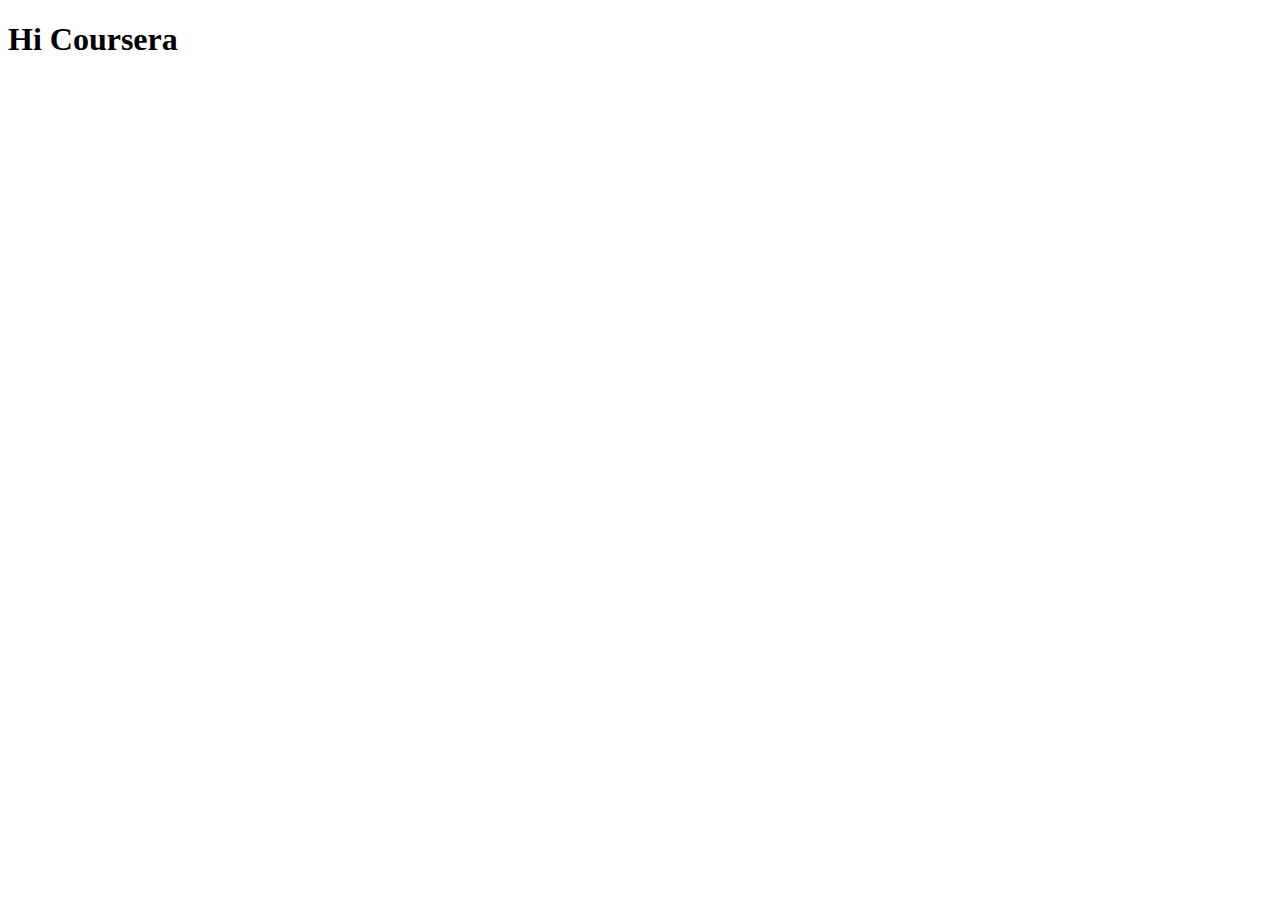
==== site/index.html @ d9964788 "My first page" ====
<!DOCTYPE html>
<html lang="en">
<head>
    <meta charset="UTF-8">
    <meta http-equiv="X-UA-Compatible" content="IE=edge">
    <meta name="viewport" content="width=device-width, initial-scale=1.0">
    <title>Document</title>
</head>
<body>
    <h1>Hi Coursera</h1>
</body>
</html>
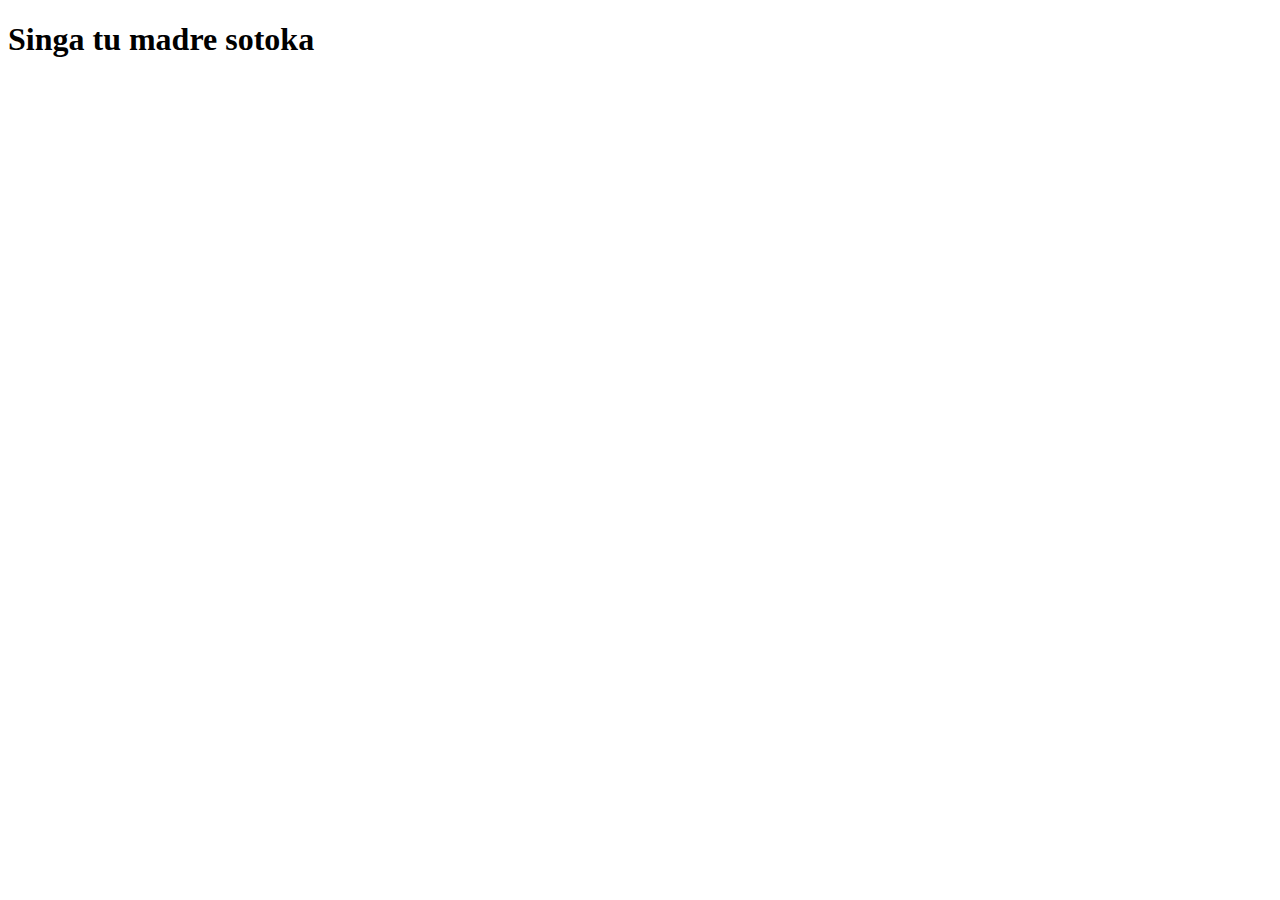
==== commit a0bd09e3: "singa tu madre" ====
--- a/site/index.html
+++ b/site/index.html
@@ -7,6 +7,6 @@
     <title>Document</title>
 </head>
 <body>
-    <h1>Hi Coursera</h1>
+    <h1>Singa tu madre sotoka</h1>
 </body>
 </html>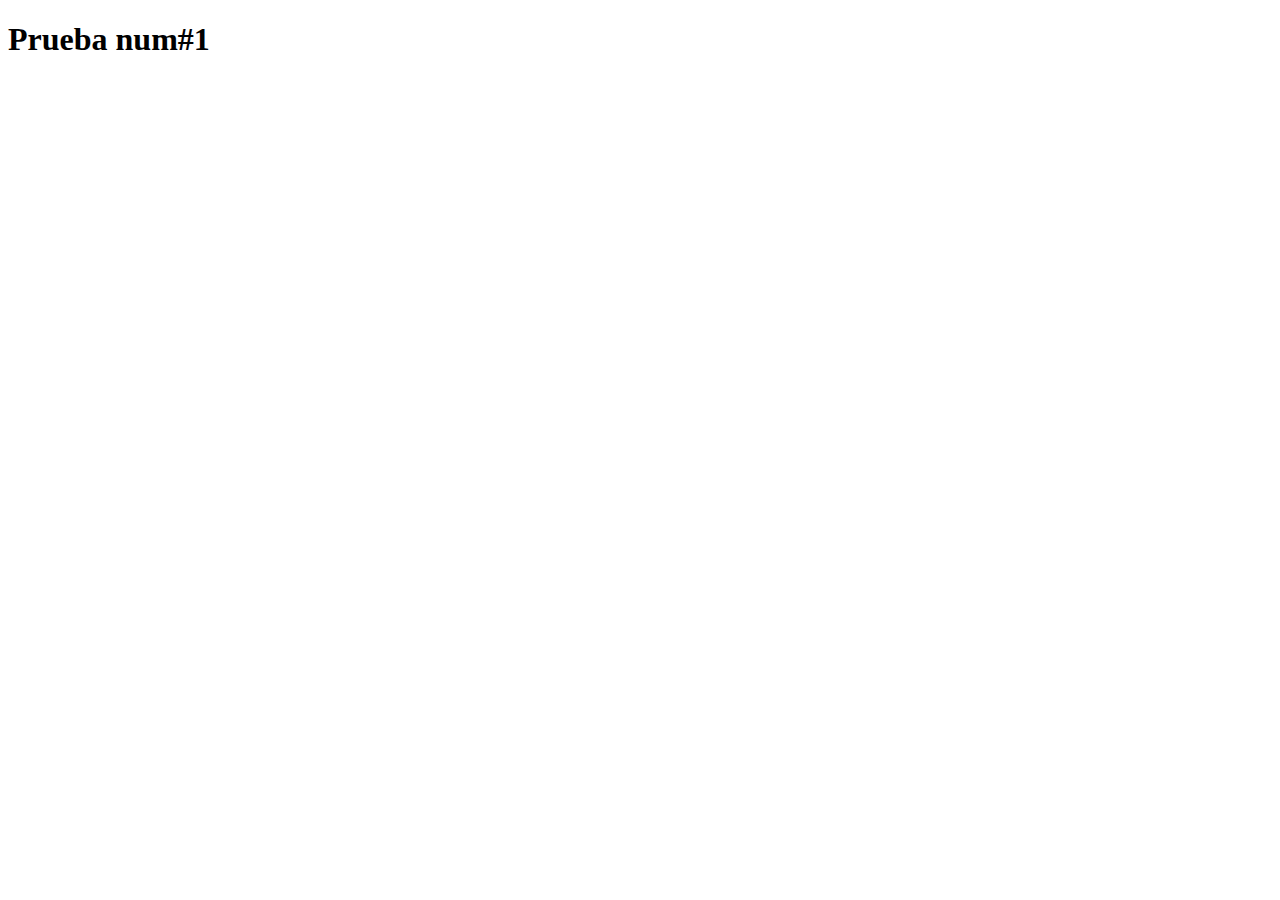
==== commit 6ab0d846: "Hola Prueba numero 1" ====
--- a/site/index.html
+++ b/site/index.html
@@ -7,6 +7,6 @@
     <title>Document</title>
 </head>
 <body>
-    <h1>Singa tu madre sotoka</h1>
+    <h1>Prueba num#1</h1>
 </body>
 </html>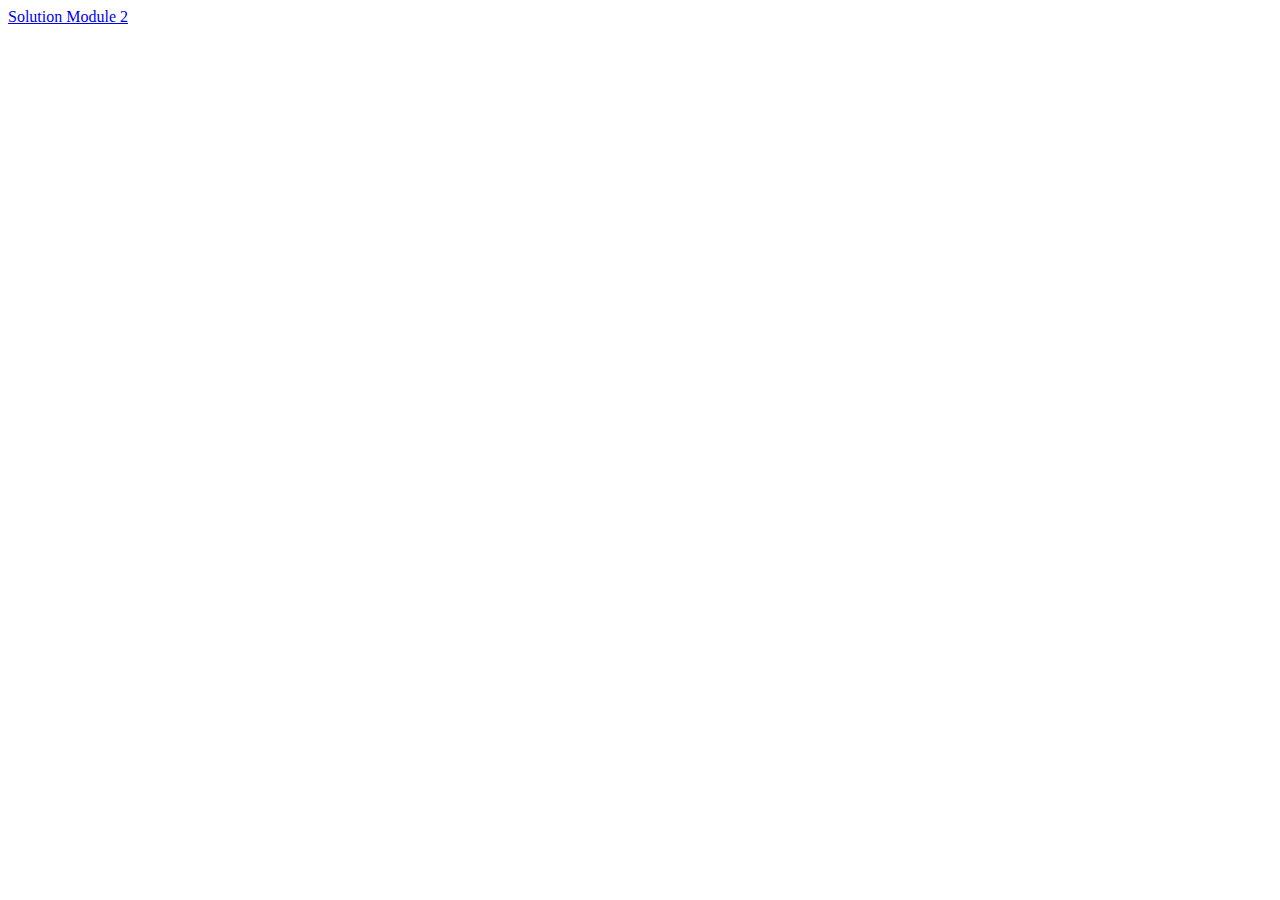
==== commit 79923b65: "Solution #2" ====
--- a/site/index.html
+++ b/site/index.html
@@ -5,8 +5,8 @@
     <meta http-equiv="X-UA-Compatible" content="IE=edge">
     <meta name="viewport" content="width=device-width, initial-scale=1.0">
     <title>Document</title>
-</head>
-<body>
-    <h1>Prueba num#1</h1>
+
+    <a href="Solutions/mod2_solution/index.html">Solution Module 2</a>
+    
 </body>
 </html>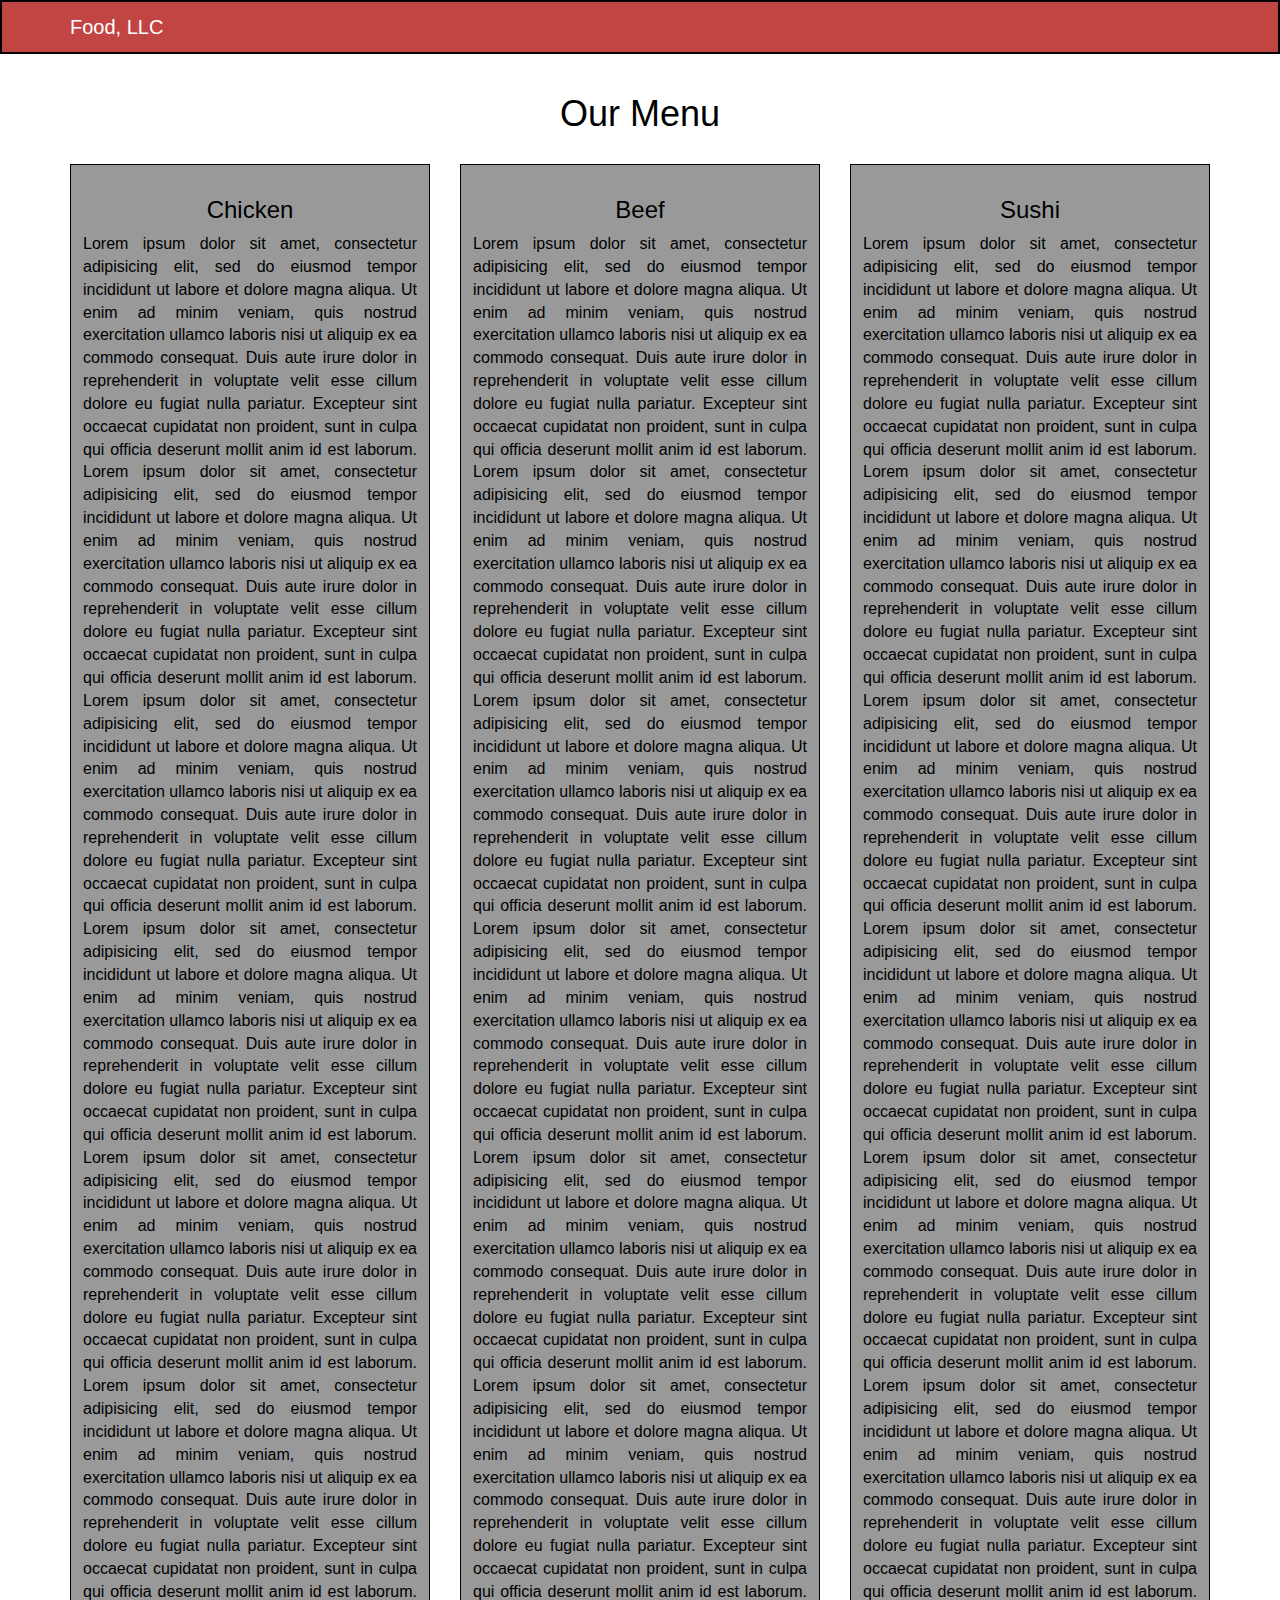
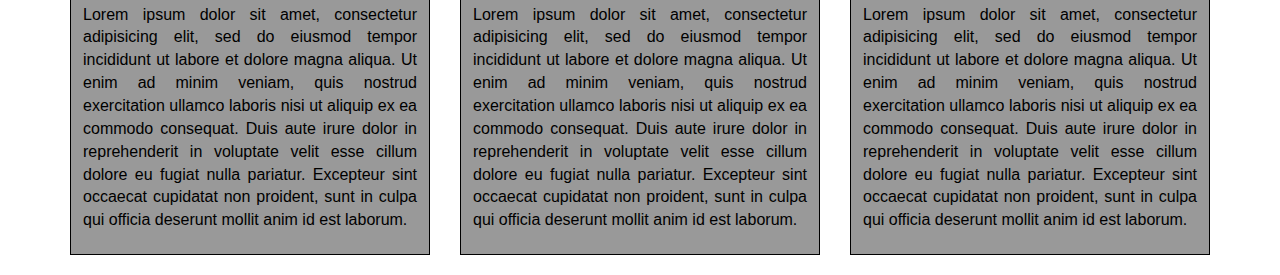
==== commit 8ace9ba5: "Module 3" ====
--- a/site/index.html
+++ b/site/index.html
@@ -1,12 +1,176 @@
-<!DOCTYPE html>
+<!doctype html>
 <html lang="en">
-<head>
-    <meta charset="UTF-8">
+  <head>
+    <meta charset="utf-8">
     <meta http-equiv="X-UA-Compatible" content="IE=edge">
-    <meta name="viewport" content="width=device-width, initial-scale=1.0">
-    <title>Document</title>
+    <meta name="viewport" content="width=device-width, initial-scale=1">
+    <title>Food</title>
+    <link rel="stylesheet" href="css/bootstrap.min.css">
+    <link rel="stylesheet" href="css/styles.css">
+    <link href="https://fonts.googleapis.com/css?family=Lobster" rel="stylesheet">
+  </head>
+<body>
+  <header>
+    <nav id="header-nav" class="navbar navbar-default">
+      <div class="container">
+        <div class="navbar-header">
+          <a href="index.html" class="navbar-brand "><p>Food, LLC</p></a>
+          <button type="button" class="navbar-toggle collapsed" data-toggle="collapse" data-target="#collapsable-nav" aria-expanded="false">
+            <span class="sr-only">Toggle navigation</span>
+            <span class="icon-bar"></span>
+            <span class="icon-bar"></span>
+            <span class="icon-bar"></span>
+          </button>
+        </div><!-- navbar header -->
 
-    <a href="Solutions/mod2_solution/index.html">Solution Module 2</a>
+        <div class="collapse navbar-collapse" id="collapsable-nav">
+          <ul id="nav-list" class="nav navbar-nav navbar-right visible-xs">
+            <li><a href="#chicken">Chicken</a></li>
+            <li><a href="#beef">Beef</a></li>
+            <li><a href="#sushi">Sushi</a></li>
+          </ul>
+        </div>
+      </div>
+    </nav>
+  </header>
+  <div class="container" id="main-content">
+    <h1 class="text-center" id="home">Our Menu</h1>
+    <section class="row">
+      <div class="col-md-4 col-sm-6 col-xs-12"  id="chicken">
+      <article>
+        <h3 class="text-center">Chicken</h3>
+        <p>Lorem ipsum dolor sit amet, consectetur adipisicing elit, sed do eiusmod
+        tempor incididunt ut labore et dolore magna aliqua. Ut enim ad minim veniam,
+        quis nostrud exercitation ullamco laboris nisi ut aliquip ex ea commodo
+        consequat. Duis aute irure dolor in reprehenderit in voluptate velit esse
+        cillum dolore eu fugiat nulla pariatur. Excepteur sint occaecat cupidatat non
+        proident, sunt in culpa qui officia deserunt mollit anim id est laborum. Lorem ipsum dolor sit amet, consectetur adipisicing elit, sed do eiusmod
+        tempor incididunt ut labore et dolore magna aliqua. Ut enim ad minim veniam,
+        quis nostrud exercitation ullamco laboris nisi ut aliquip ex ea commodo
+        consequat. Duis aute irure dolor in reprehenderit in voluptate velit esse
+        cillum dolore eu fugiat nulla pariatur. Excepteur sint occaecat cupidatat non
+        proident, sunt in culpa qui officia deserunt mollit anim id est laborum. Lorem ipsum dolor sit amet, consectetur adipisicing elit, sed do eiusmod
+        tempor incididunt ut labore et dolore magna aliqua. Ut enim ad minim veniam,
+        quis nostrud exercitation ullamco laboris nisi ut aliquip ex ea commodo
+        consequat. Duis aute irure dolor in reprehenderit in voluptate velit esse
+        cillum dolore eu fugiat nulla pariatur. Excepteur sint occaecat cupidatat non
+        proident, sunt in culpa qui officia deserunt mollit anim id est laborum. Lorem ipsum dolor sit amet, consectetur adipisicing elit, sed do eiusmod
+        tempor incididunt ut labore et dolore magna aliqua. Ut enim ad minim veniam,
+        quis nostrud exercitation ullamco laboris nisi ut aliquip ex ea commodo
+        consequat. Duis aute irure dolor in reprehenderit in voluptate velit esse
+        cillum dolore eu fugiat nulla pariatur. Excepteur sint occaecat cupidatat non
+        proident, sunt in culpa qui officia deserunt mollit anim id est laborum. Lorem ipsum dolor sit amet, consectetur adipisicing elit, sed do eiusmod
+        tempor incididunt ut labore et dolore magna aliqua. Ut enim ad minim veniam,
+        quis nostrud exercitation ullamco laboris nisi ut aliquip ex ea commodo
+        consequat. Duis aute irure dolor in reprehenderit in voluptate velit esse
+        cillum dolore eu fugiat nulla pariatur. Excepteur sint occaecat cupidatat non
+        proident, sunt in culpa qui officia deserunt mollit anim id est laborum. Lorem ipsum dolor sit amet, consectetur adipisicing elit, sed do eiusmod
+        tempor incididunt ut labore et dolore magna aliqua. Ut enim ad minim veniam,
+        quis nostrud exercitation ullamco laboris nisi ut aliquip ex ea commodo
+        consequat. Duis aute irure dolor in reprehenderit in voluptate velit esse
+        cillum dolore eu fugiat nulla pariatur. Excepteur sint occaecat cupidatat non
+        proident, sunt in culpa qui officia deserunt mollit anim id est laborum. Lorem ipsum dolor sit amet, consectetur adipisicing elit, sed do eiusmod
+        tempor incididunt ut labore et dolore magna aliqua. Ut enim ad minim veniam,
+        quis nostrud exercitation ullamco laboris nisi ut aliquip ex ea commodo
+        consequat. Duis aute irure dolor in reprehenderit in voluptate velit esse
+        cillum dolore eu fugiat nulla pariatur. Excepteur sint occaecat cupidatat non
+        proident, sunt in culpa qui officia deserunt mollit anim id est laborum. <a href="#header-nav" class="visible-xs visible-sm">Back to top</a></p>
+        </article>
+      </div>
     
+
+    
+      <div id="beef" class="col-md-4 col-sm-6 col-xs-12">
+      <article>
+        <h3 class="text-center">Beef</h3>
+        <p>Lorem ipsum dolor sit amet, consectetur adipisicing elit, sed do eiusmod
+          tempor incididunt ut labore et dolore magna aliqua. Ut enim ad minim veniam,
+          quis nostrud exercitation ullamco laboris nisi ut aliquip ex ea commodo
+          consequat. Duis aute irure dolor in reprehenderit in voluptate velit esse
+          cillum dolore eu fugiat nulla pariatur. Excepteur sint occaecat cupidatat non
+          proident, sunt in culpa qui officia deserunt mollit anim id est laborum. Lorem ipsum dolor sit amet, consectetur adipisicing elit, sed do eiusmod
+          tempor incididunt ut labore et dolore magna aliqua. Ut enim ad minim veniam,
+          quis nostrud exercitation ullamco laboris nisi ut aliquip ex ea commodo
+          consequat. Duis aute irure dolor in reprehenderit in voluptate velit esse
+          cillum dolore eu fugiat nulla pariatur. Excepteur sint occaecat cupidatat non
+          proident, sunt in culpa qui officia deserunt mollit anim id est laborum. Lorem ipsum dolor sit amet, consectetur adipisicing elit, sed do eiusmod
+          tempor incididunt ut labore et dolore magna aliqua. Ut enim ad minim veniam,
+          quis nostrud exercitation ullamco laboris nisi ut aliquip ex ea commodo
+          consequat. Duis aute irure dolor in reprehenderit in voluptate velit esse
+          cillum dolore eu fugiat nulla pariatur. Excepteur sint occaecat cupidatat non
+          proident, sunt in culpa qui officia deserunt mollit anim id est laborum. Lorem ipsum dolor sit amet, consectetur adipisicing elit, sed do eiusmod
+          tempor incididunt ut labore et dolore magna aliqua. Ut enim ad minim veniam,
+          quis nostrud exercitation ullamco laboris nisi ut aliquip ex ea commodo
+          consequat. Duis aute irure dolor in reprehenderit in voluptate velit esse
+          cillum dolore eu fugiat nulla pariatur. Excepteur sint occaecat cupidatat non
+          proident, sunt in culpa qui officia deserunt mollit anim id est laborum. Lorem ipsum dolor sit amet, consectetur adipisicing elit, sed do eiusmod
+          tempor incididunt ut labore et dolore magna aliqua. Ut enim ad minim veniam,
+          quis nostrud exercitation ullamco laboris nisi ut aliquip ex ea commodo
+          consequat. Duis aute irure dolor in reprehenderit in voluptate velit esse
+          cillum dolore eu fugiat nulla pariatur. Excepteur sint occaecat cupidatat non
+          proident, sunt in culpa qui officia deserunt mollit anim id est laborum. Lorem ipsum dolor sit amet, consectetur adipisicing elit, sed do eiusmod
+          tempor incididunt ut labore et dolore magna aliqua. Ut enim ad minim veniam,
+          quis nostrud exercitation ullamco laboris nisi ut aliquip ex ea commodo
+          consequat. Duis aute irure dolor in reprehenderit in voluptate velit esse
+          cillum dolore eu fugiat nulla pariatur. Excepteur sint occaecat cupidatat non
+          proident, sunt in culpa qui officia deserunt mollit anim id est laborum. Lorem ipsum dolor sit amet, consectetur adipisicing elit, sed do eiusmod
+          tempor incididunt ut labore et dolore magna aliqua. Ut enim ad minim veniam,
+          quis nostrud exercitation ullamco laboris nisi ut aliquip ex ea commodo
+          consequat. Duis aute irure dolor in reprehenderit in voluptate velit esse
+          cillum dolore eu fugiat nulla pariatur. Excepteur sint occaecat cupidatat non
+          proident, sunt in culpa qui officia deserunt mollit anim id est laborum. <a href="#header-nav" class="visible-xs visible-sm">Back to top</a></p>
+        </article>
+      </div>
+    
+
+    
+    
+      <div id="sushi" class="col-md-4 col-sm-12 col-xs-12">
+      <article>
+        <h3 class="text-center">Sushi</h3>
+        <p>Lorem ipsum dolor sit amet, consectetur adipisicing elit, sed do eiusmod
+          tempor incididunt ut labore et dolore magna aliqua. Ut enim ad minim veniam,
+          quis nostrud exercitation ullamco laboris nisi ut aliquip ex ea commodo
+          consequat. Duis aute irure dolor in reprehenderit in voluptate velit esse
+          cillum dolore eu fugiat nulla pariatur. Excepteur sint occaecat cupidatat non
+          proident, sunt in culpa qui officia deserunt mollit anim id est laborum. Lorem ipsum dolor sit amet, consectetur adipisicing elit, sed do eiusmod
+          tempor incididunt ut labore et dolore magna aliqua. Ut enim ad minim veniam,
+          quis nostrud exercitation ullamco laboris nisi ut aliquip ex ea commodo
+          consequat. Duis aute irure dolor in reprehenderit in voluptate velit esse
+          cillum dolore eu fugiat nulla pariatur. Excepteur sint occaecat cupidatat non
+          proident, sunt in culpa qui officia deserunt mollit anim id est laborum. Lorem ipsum dolor sit amet, consectetur adipisicing elit, sed do eiusmod
+          tempor incididunt ut labore et dolore magna aliqua. Ut enim ad minim veniam,
+          quis nostrud exercitation ullamco laboris nisi ut aliquip ex ea commodo
+          consequat. Duis aute irure dolor in reprehenderit in voluptate velit esse
+          cillum dolore eu fugiat nulla pariatur. Excepteur sint occaecat cupidatat non
+          proident, sunt in culpa qui officia deserunt mollit anim id est laborum. Lorem ipsum dolor sit amet, consectetur adipisicing elit, sed do eiusmod
+          tempor incididunt ut labore et dolore magna aliqua. Ut enim ad minim veniam,
+          quis nostrud exercitation ullamco laboris nisi ut aliquip ex ea commodo
+          consequat. Duis aute irure dolor in reprehenderit in voluptate velit esse
+          cillum dolore eu fugiat nulla pariatur. Excepteur sint occaecat cupidatat non
+          proident, sunt in culpa qui officia deserunt mollit anim id est laborum. Lorem ipsum dolor sit amet, consectetur adipisicing elit, sed do eiusmod
+          tempor incididunt ut labore et dolore magna aliqua. Ut enim ad minim veniam,
+          quis nostrud exercitation ullamco laboris nisi ut aliquip ex ea commodo
+          consequat. Duis aute irure dolor in reprehenderit in voluptate velit esse
+          cillum dolore eu fugiat nulla pariatur. Excepteur sint occaecat cupidatat non
+          proident, sunt in culpa qui officia deserunt mollit anim id est laborum. Lorem ipsum dolor sit amet, consectetur adipisicing elit, sed do eiusmod
+          tempor incididunt ut labore et dolore magna aliqua. Ut enim ad minim veniam,
+          quis nostrud exercitation ullamco laboris nisi ut aliquip ex ea commodo
+          consequat. Duis aute irure dolor in reprehenderit in voluptate velit esse
+          cillum dolore eu fugiat nulla pariatur. Excepteur sint occaecat cupidatat non
+          proident, sunt in culpa qui officia deserunt mollit anim id est laborum. Lorem ipsum dolor sit amet, consectetur adipisicing elit, sed do eiusmod
+          tempor incididunt ut labore et dolore magna aliqua. Ut enim ad minim veniam,
+          quis nostrud exercitation ullamco laboris nisi ut aliquip ex ea commodo
+          consequat. Duis aute irure dolor in reprehenderit in voluptate velit esse
+          cillum dolore eu fugiat nulla pariatur. Excepteur sint occaecat cupidatat non
+          proident, sunt in culpa qui officia deserunt mollit anim id est laborum. <a href="#header-nav" class="visible-xs visible-sm">Back to top</a></p>
+        </article>
+      </div>
+    </section>
+  </div>
+  <!-- jQuery (Bootstrap JS plugins depend on it) -->
+  <script src="js/jquery-2.1.4.min.js"></script>
+  <script src="js/bootstrap.min.js"></script>
+  <script src="js/script.js"></script>
 </body>
-</html>+</html>
--- a/site/css/styles.css
+++ b/site/css/styles.css
@@ -0,0 +1,62 @@
+body {
+	font-size: 16px;
+	color: rgb(0, 0, 0);
+	background-color: #ffffff;    
+	font-family: Verdana, Geneva, Tahoma, sans-serif;
+}
+
+/* Header section */
+#header-nav {
+	background-color: #C14543	;
+	border-radius: 0;
+	border: 2px solid black;
+	color: white;
+}
+
+.navbar-brand p {
+	color: white;
+	font-size: 20px;
+}
+
+.navbar-brand a:focus, .navbar-brand a:hover {
+	text-decoration: none;
+}
+
+#nav-list a {
+	color: white;
+	text-align: center;
+}
+
+#nav-list a:hover {
+	background-color: #999999;
+}
+/* END HEADER */
+
+/* Contenedor principal */
+#home {
+	margin-bottom: 30px;
+}
+
+.row {
+	
+	position: relative;
+	float: left;
+}
+
+.row > div > article {
+	background-color: #999999	;
+	text-align: justify;
+	margin-bottom: 20px;
+	padding: 12px;
+	color: black;
+	border: 1.3px solid black;
+}
+/* End Section */
+
+
+@media (max-width: 767px) {
+	.row > div > article {
+		width: 80%;
+		margin: 20px auto 0;
+	}
+}